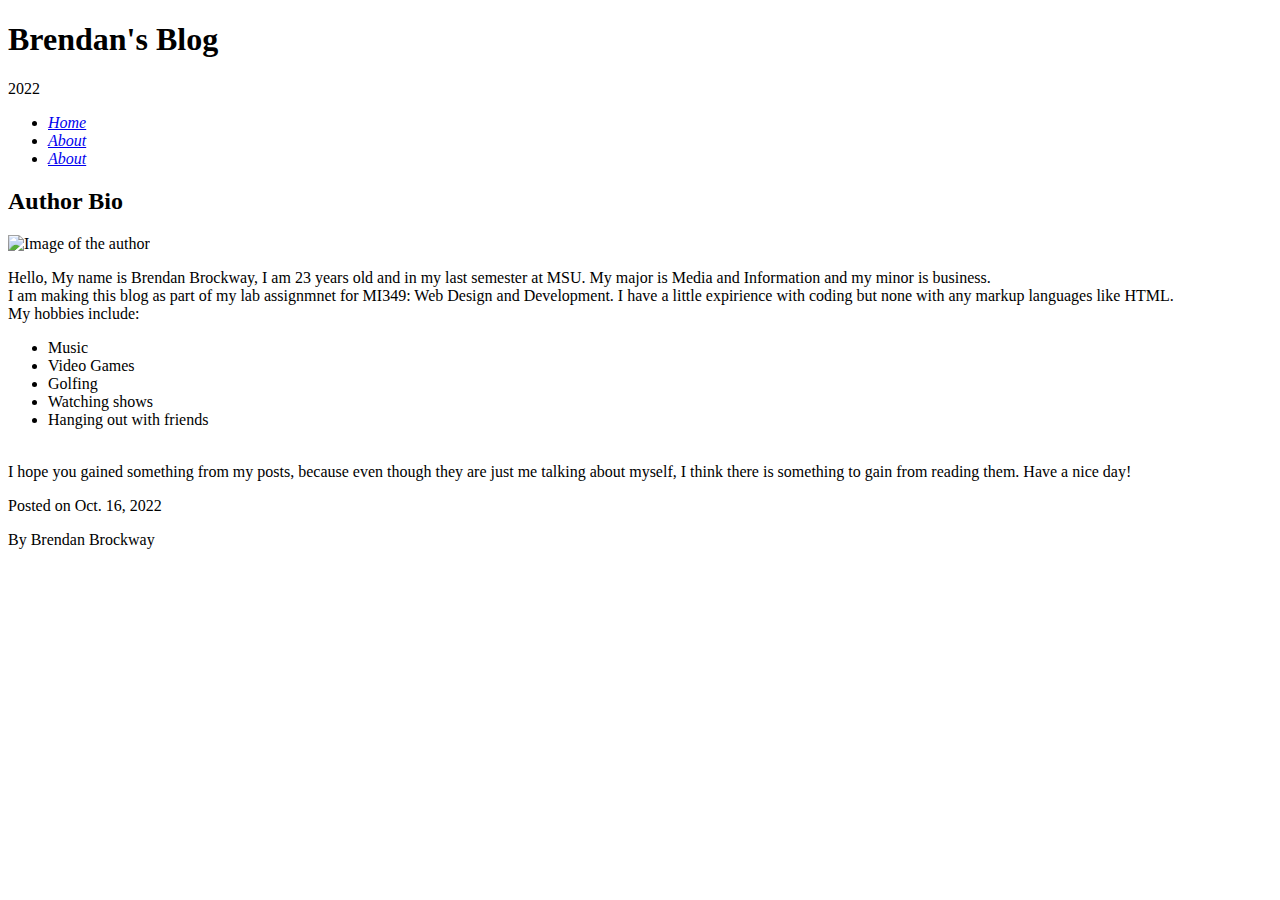
==== about.html @ a725deb8 "blog version 2" ====
<!DOCTYPE html>
<html lang="en">
<head>
    <meta charset="UTF-8">
    <meta http-equiv="X-UA-Compatible" content="IE=edge">
    <meta name="viewport" content="width=device-width, initial-scale=1.0">
    <title>About</title>
</head>
<body>
    <header>
        <h1>Brendan's Blog</h1>
        <p>2022</p>
</header>
<nav>
    <ul>
        <li><a href="index.html"><em>Home</em></a></li>
        <li><a href="about.html"><em>About</em></a></li>
        <li><a href="contact.html"><em>About</em></a></li>

    </ul>
</nav>
<section>
        <h2>Author Bio</h2>
        <img src="Image_of_author.jpeg" alt= "Image of the author">
        <p>
            Hello, My name is Brendan Brockway, I am 23 years old and in my last semester at MSU. My major is 
            Media and Information and my minor is business.
            <br>
            I am making this blog as part of my lab assignmnet for MI349: Web Design and Development.
            I have a little expirience with coding but none with any markup languages like HTML.
            <br>
                My hobbies include: </p>
            <ul>
                <li>Music</li>
                <li>Video Games</li>
                <li>Golfing</li>
                <li>Watching shows</li>
                <li>Hanging out with friends</li>
            </ul>
            <p>
            <br> 
            I hope you gained something from my posts, because even though they are just me talking about myself,
            I think there is something to gain from reading them. Have a nice day!
        </p>
</section>
<aside><p>Posted on Oct. 16, 2022</p></aside>
<aside><p>By Brendan Brockway</p></aside>

</body>
</html>
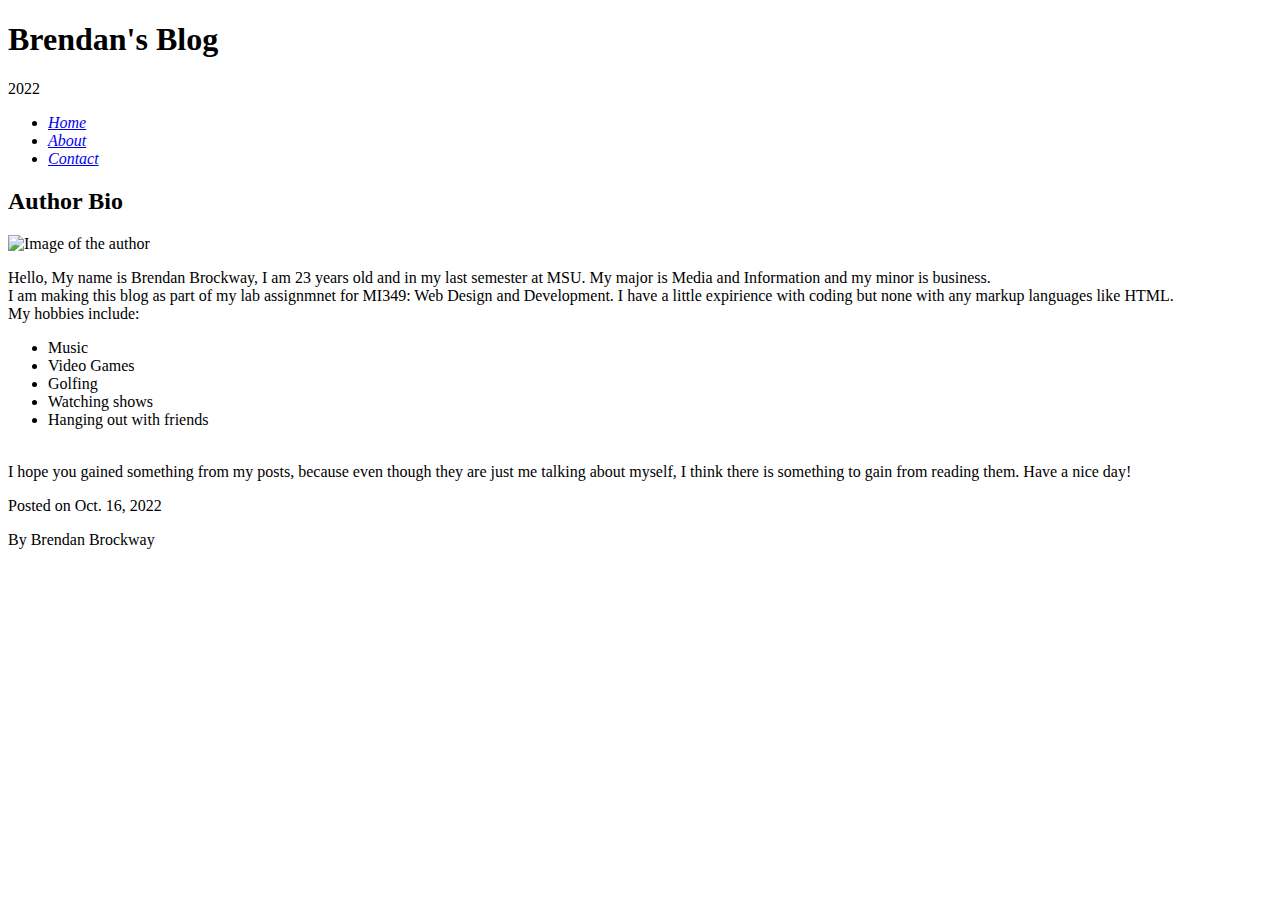
==== commit 17873975: "fixed typo" ====
--- a/about.html
+++ b/about.html
@@ -15,7 +15,7 @@
     <ul>
         <li><a href="index.html"><em>Home</em></a></li>
         <li><a href="about.html"><em>About</em></a></li>
-        <li><a href="contact.html"><em>About</em></a></li>
+        <li><a href="contact.html"><em>Contact</em></a></li>
 
     </ul>
 </nav>
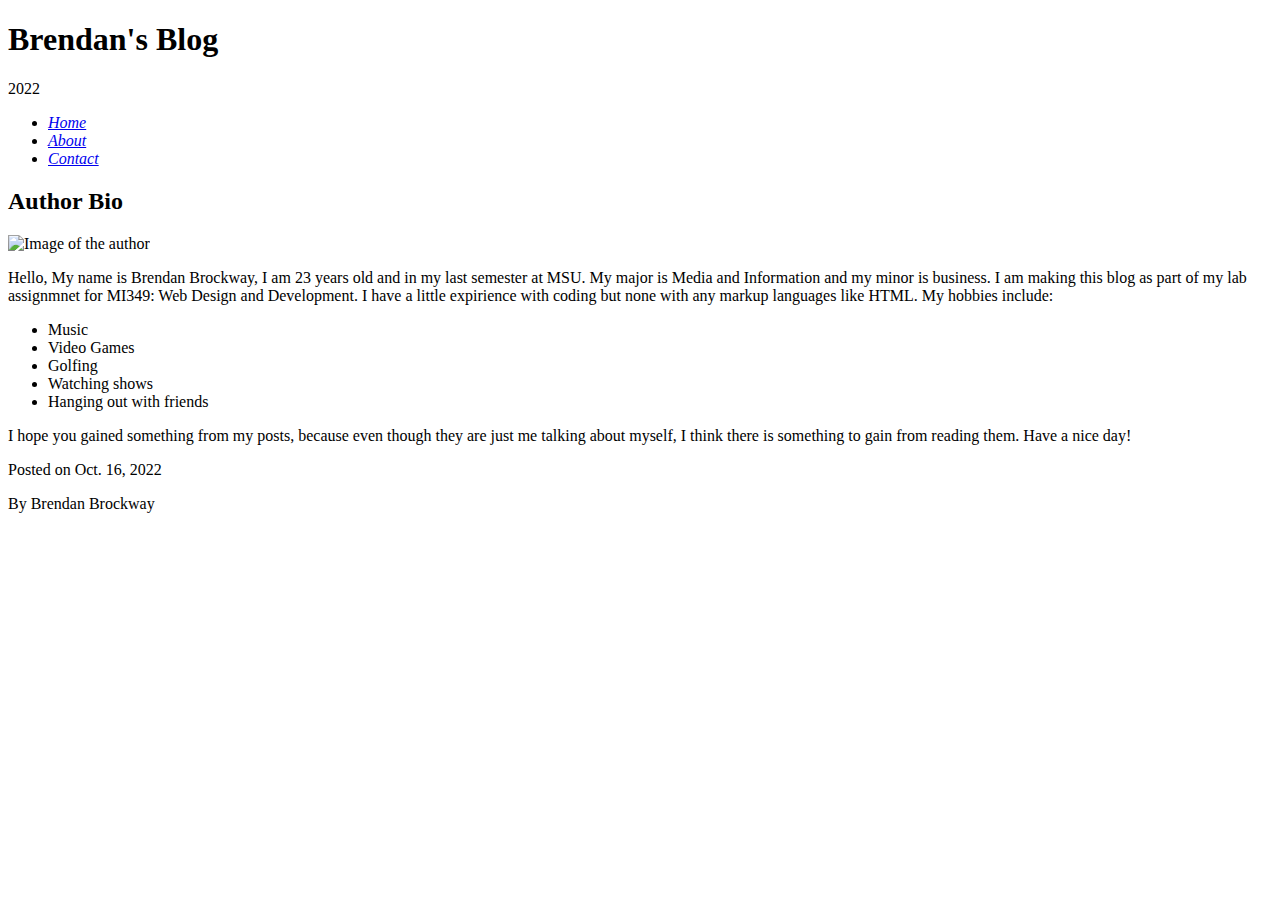
==== commit 89710611: "Preparing for CSS by cleaning up markup" ====
--- a/about.html
+++ b/about.html
@@ -25,10 +25,10 @@
         <p>
             Hello, My name is Brendan Brockway, I am 23 years old and in my last semester at MSU. My major is 
             Media and Information and my minor is business.
-            <br>
+
             I am making this blog as part of my lab assignmnet for MI349: Web Design and Development.
             I have a little expirience with coding but none with any markup languages like HTML.
-            <br>
+
                 My hobbies include: </p>
             <ul>
                 <li>Music</li>
@@ -38,7 +38,7 @@
                 <li>Hanging out with friends</li>
             </ul>
             <p>
-            <br> 
+
             I hope you gained something from my posts, because even though they are just me talking about myself,
             I think there is something to gain from reading them. Have a nice day!
         </p>
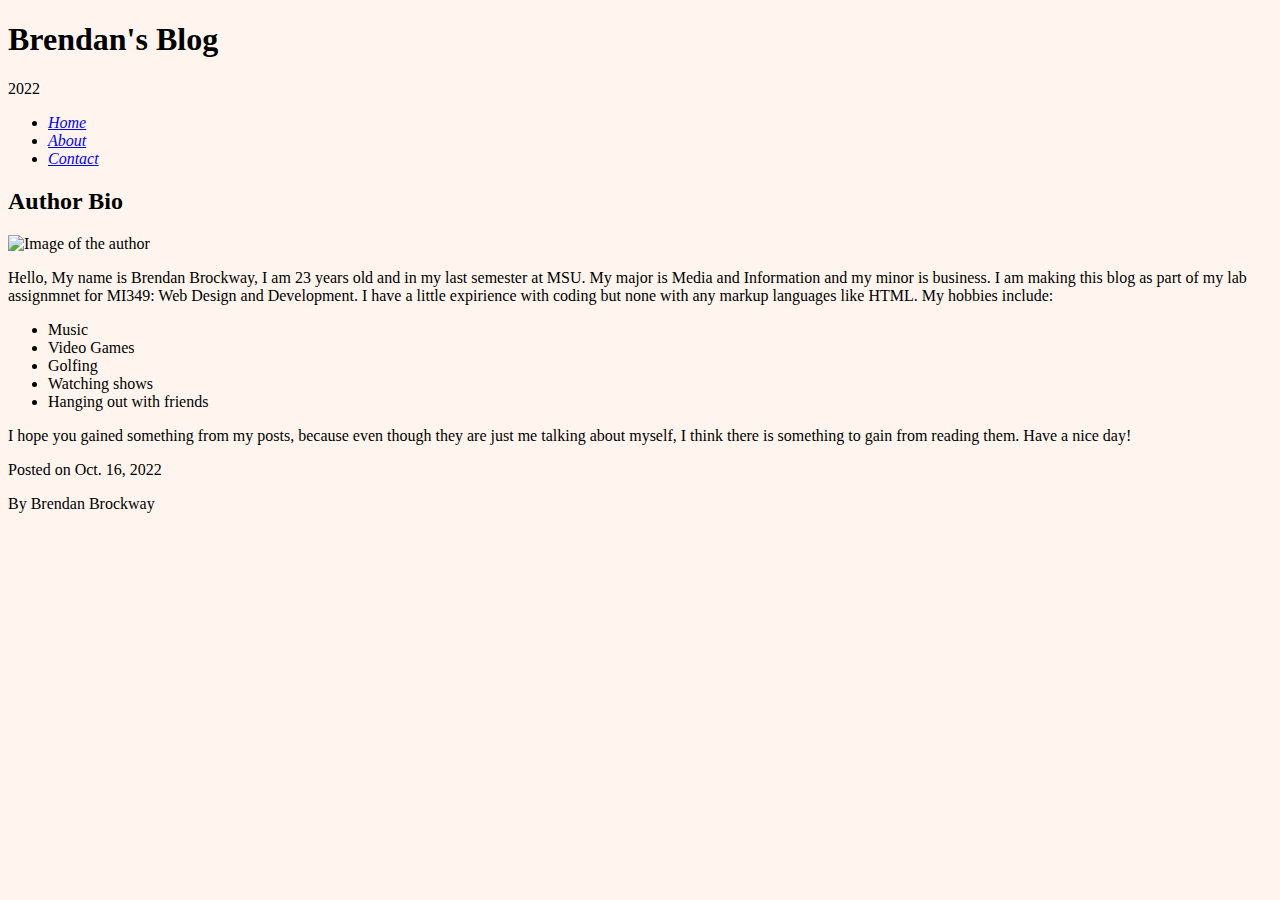
==== commit 5eff16fd: "css test" ====
--- a/about.html
+++ b/about.html
@@ -4,6 +4,7 @@
     <meta charset="UTF-8">
     <meta http-equiv="X-UA-Compatible" content="IE=edge">
     <meta name="viewport" content="width=device-width, initial-scale=1.0">
+    <link rel="stylesheet" href="style.css">
     <title>About</title>
 </head>
 <body>
--- a/style.css
+++ b/style.css
@@ -0,0 +1,3 @@
+body {
+    background-color: seashell;
+}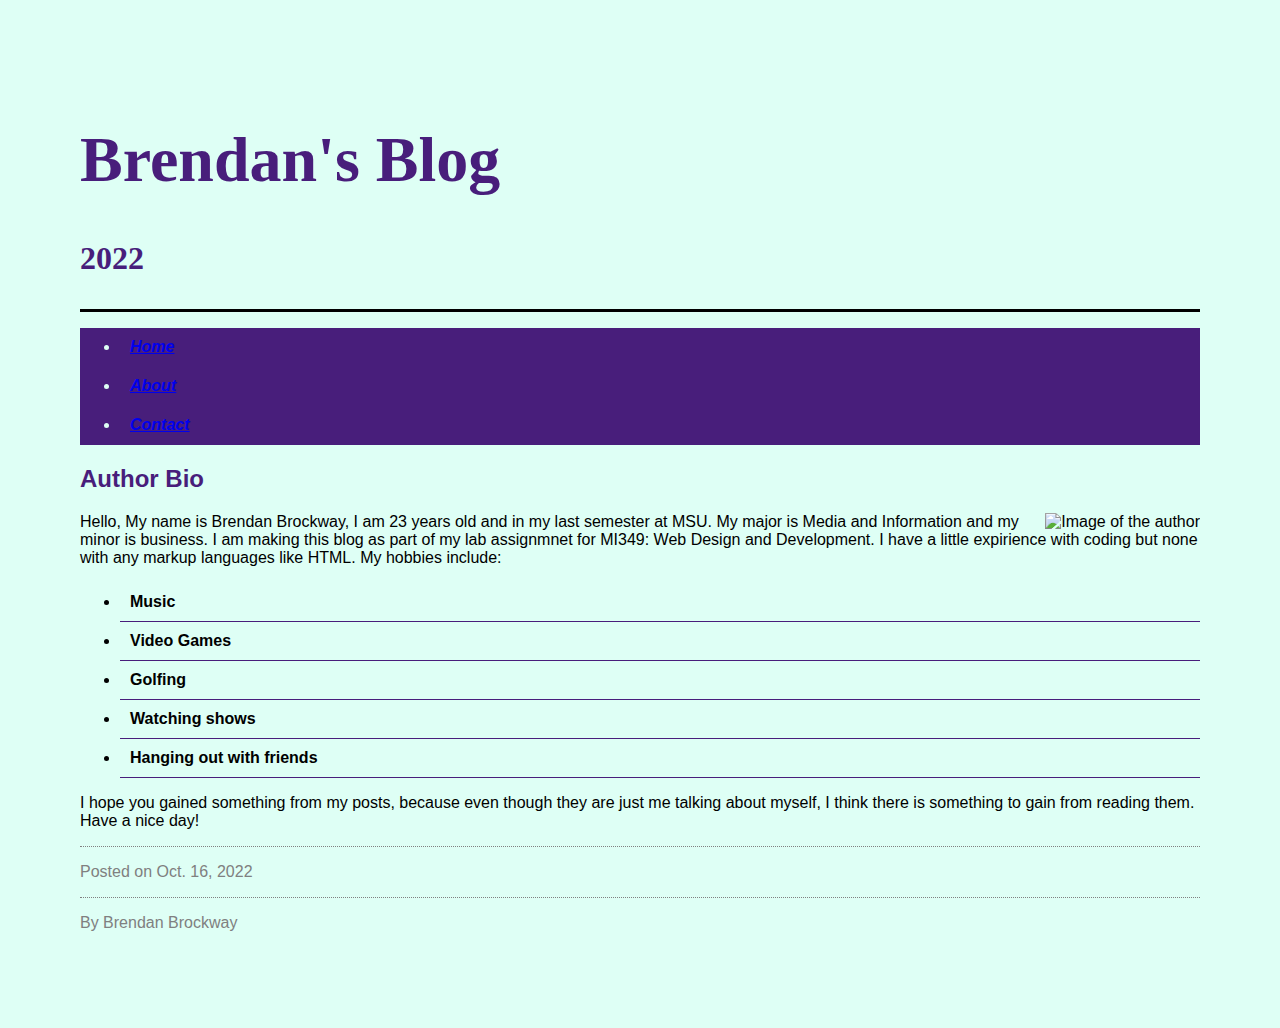
==== commit e4131a12: "nav change" ====
--- a/about.html
+++ b/about.html
@@ -12,7 +12,7 @@
         <h1>Brendan's Blog</h1>
         <p>2022</p>
 </header>
-<nav>
+<nav class="nav">
     <ul>
         <li><a href="index.html"><em>Home</em></a></li>
         <li><a href="about.html"><em>About</em></a></li>
--- a/style.css
+++ b/style.css
@@ -1,3 +1,88 @@
 body {
-    background-color: seashell;
+    background-color: rgb(222, 255, 245);
+    font-family:Verdana, Geneva, Tahoma, sans-serif;
+    margin:50px;
+    padding:30px;
+    
+}
+
+img {
+    max-width:500px;
+    height: auto;
+}
+
+li{
+    border-bottom:  1px solid rgb(72, 30, 123);
+    font-weight:bolder;
+    padding: 10px;
+}
+
+.post{
+    border-bottom: 1px;
+    border-style:groove;
+    padding:20px;
+}
+.game-table{
+    align-items: center;
+    font-size: large;
+    text-align: center;
+    line-break: normal;
+}
+
+aside{
+    color: grey;
+    border-top: 1px dotted grey;
+}
+
+form{
+    margin-top: 30px;
+    line-height: 1.5em;
+}
+
+h2{
+    color: rgb(72, 30, 123);
+    font-weight: bolder;
+    border-top-left-radius: 1px;
+}
+
+header{
+    font-family: 'Times New Roman', Times, serif;
+    font-weight: bolder;
+    font-size: xx-large;
+    border-bottom: 3px solid black;
+    color: rgb(72, 30, 123);
+    
+}
+h3{
+    color: rgb(72, 30, 123);
+font-weight: bold;
+}
+
+h4{
+    color: rgb(72, 30, 123);
+
+}
+.contact-section{
+    display: flex;
+}
+.contact-form{
+    flex-direction: column;
+    align-items:center;
+    position: relative;
+    bottom: 20px;
+    }
+
+div{
+    padding: 5px;
+}
+img{
+    float:right;
+    padding-left: 20px;
+}
+
+.nav{
+    background-color: rgb(72, 30, 123);
+    color: rgb(222, 255, 245);
+    position: sticky;
+    top:20px;
 }